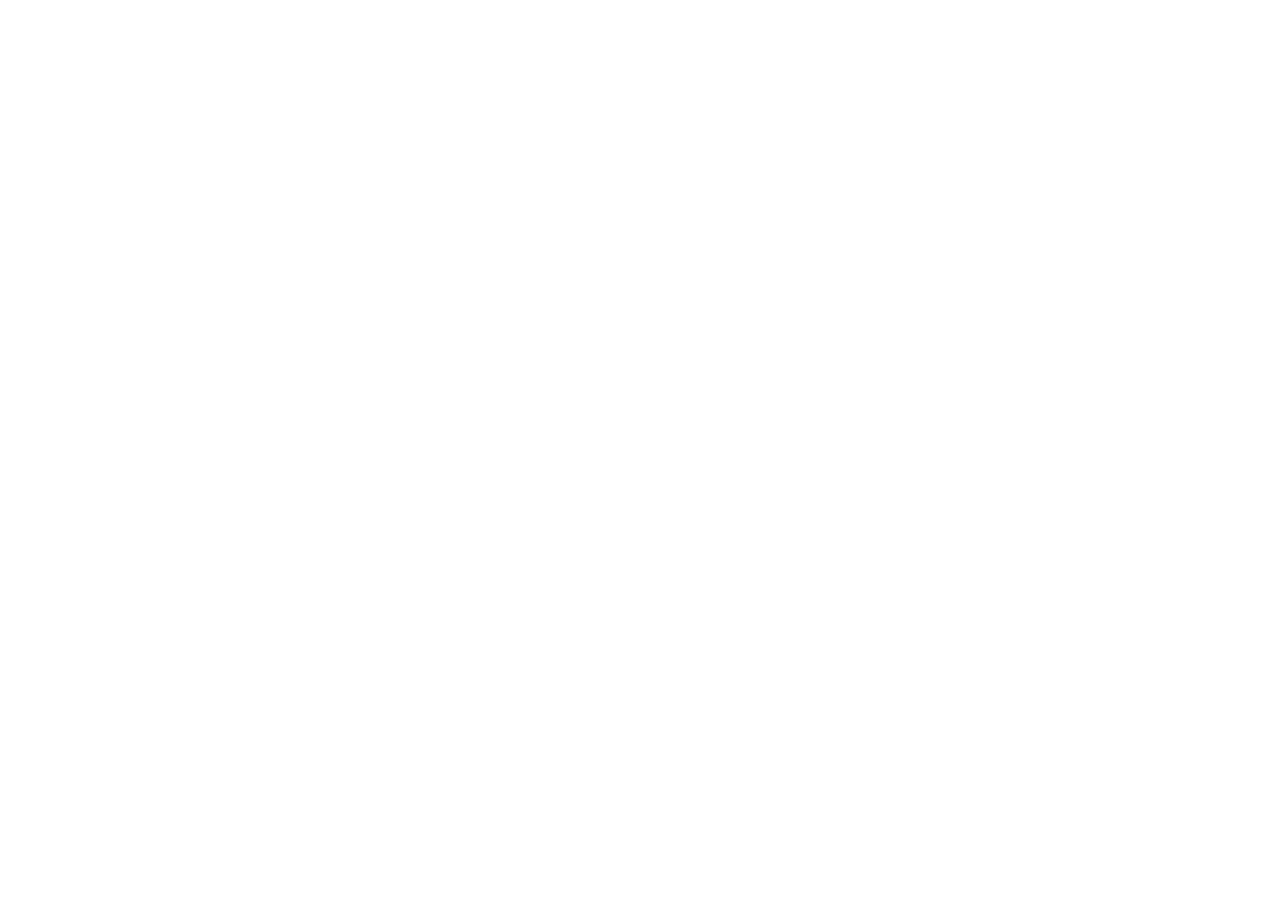
==== index.html @ 7d1f06b5 "Same Project" ====
<!DOCTYPE html>
<html lang="en">
<head>
    <meta charset="UTF-8">
    <meta name="viewport" content="width=device-width, initial-scale=1.0">
    <link href="./css/css.css" rel="stylesheet" />
    <title>Cat_Facts</title>
</head>
<body>
    <script src="./src/index.js"></script>
</body>
</html>
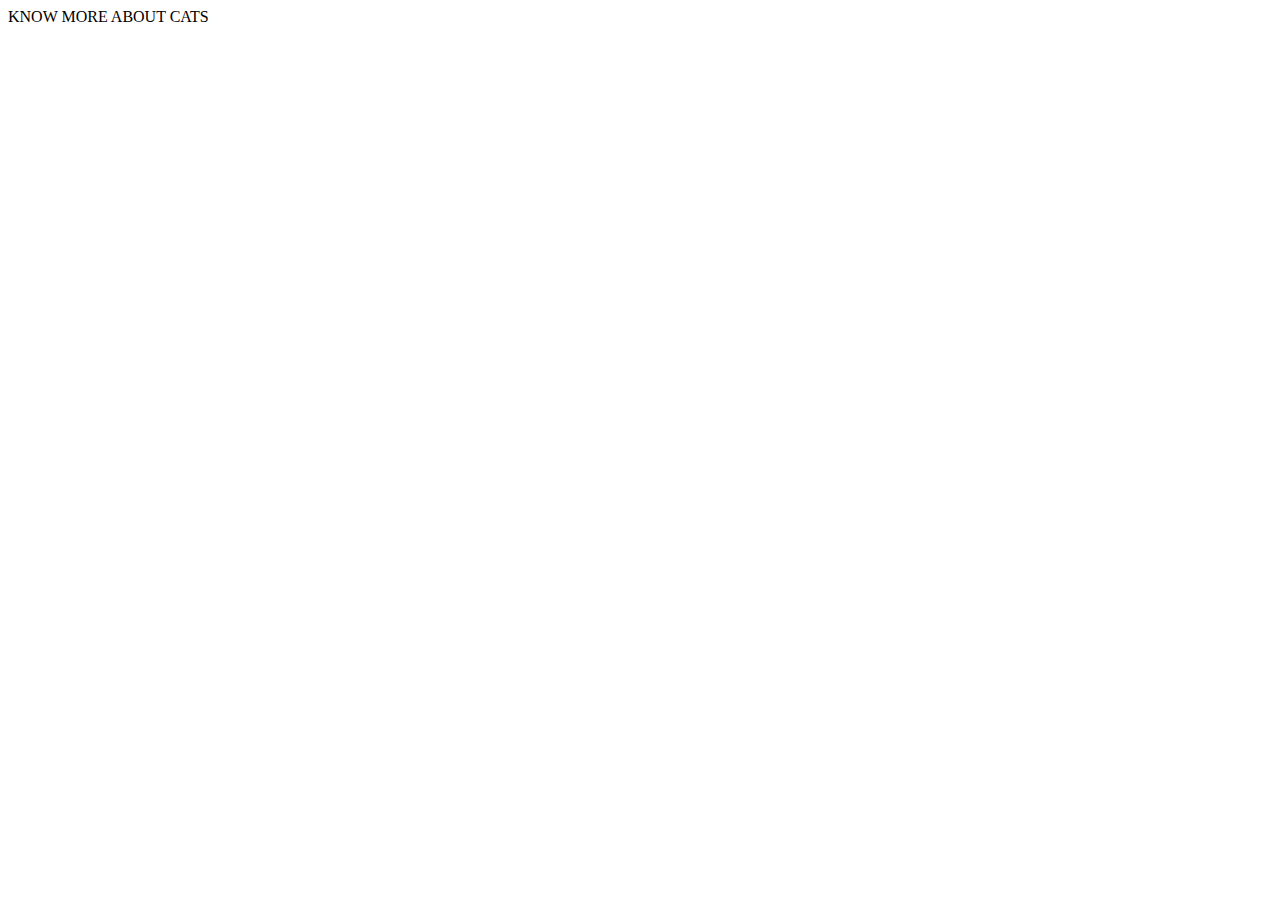
==== commit cea03b73: "Completed Top Bar" ====
--- a/index.html
+++ b/index.html
@@ -7,6 +7,10 @@
     <title>Cat_Facts</title>
 </head>
 <body>
+  <div id="top-bar">
+    <span>KNOW MORE ABOUT CATS</span>
+  </div>
+
     <script src="./src/index.js"></script>
 </body>
 </html>--- a/css/css.css
+++ b/css/css.css
@@ -0,0 +1,7 @@
+top-bar {
+  background-color: green;
+  color: white;
+  font-size: xx-large;
+  font-weight: 900;
+  padding: 10px;
+}
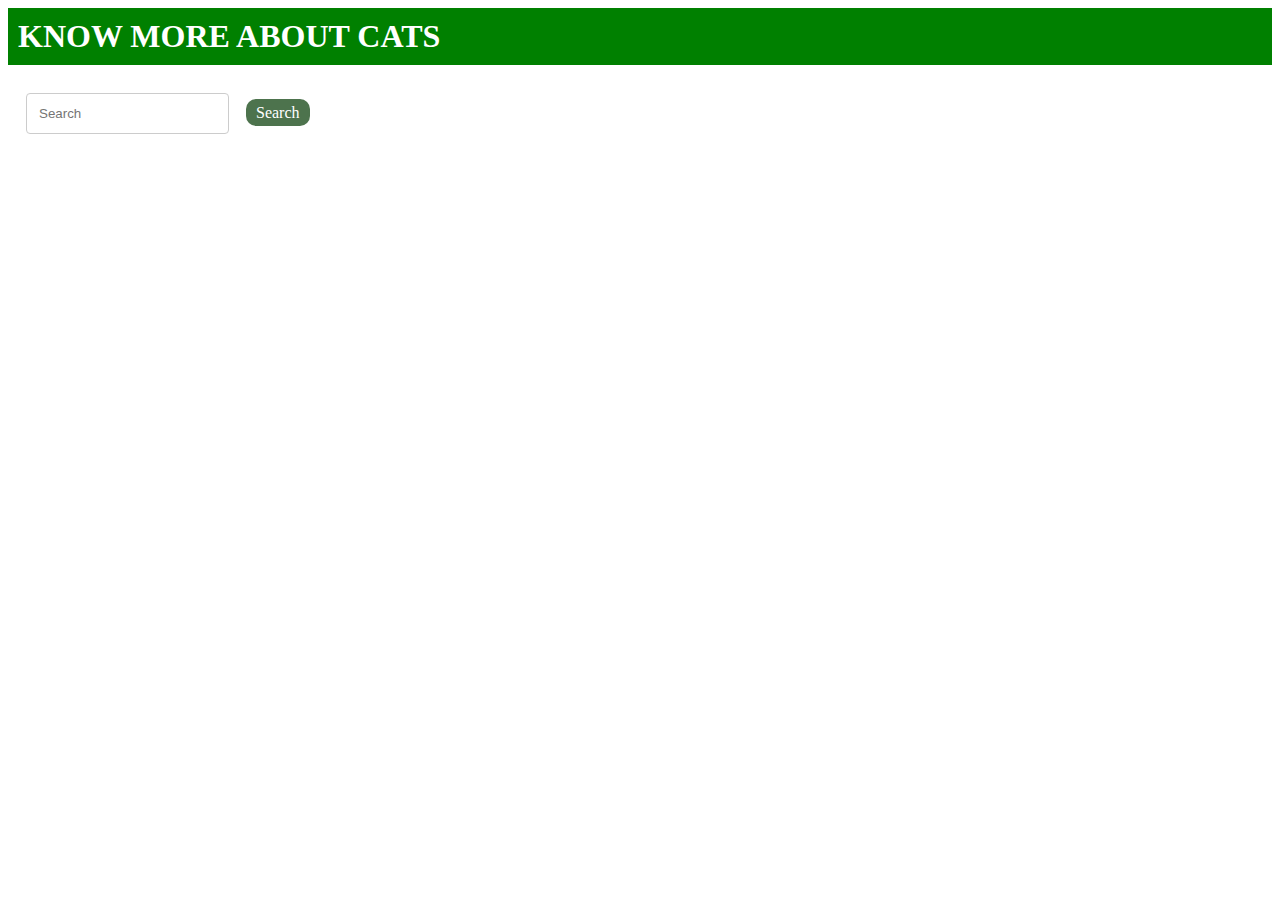
==== commit f4ae3c95: "Completed Search Section." ====
--- a/index.html
+++ b/index.html
@@ -11,6 +11,11 @@
     <span>KNOW MORE ABOUT CATS</span>
   </div>
 
+  <div id="search-section">
+    <input type="text" placeholder="Search"/>
+    <span>Search</span>
+  </div>
+
     <script src="./src/index.js"></script>
 </body>
 </html>--- a/css/css.css
+++ b/css/css.css
@@ -1,7 +1,32 @@
-top-bar {
+#top-bar {
   background-color: green;
   color: white;
   font-size: xx-large;
   font-weight: 900;
   padding: 10px;
 }
+
+#search-section{
+    margin-top: 10px;
+    padding: 10px;
+}
+#search-section   input{
+    padding: 12px 12px;
+    margin: 8px;
+    border: 1px solid #cccccc;
+    border-radius: 4px;
+}
+
+#search-section span{
+    background-color: rgb(77, 115, 77);
+    padding: 5px 10px;
+    margin: 0px 5px;
+    color: white;
+    border-radius: 10px;
+    cursor: pointer;
+    
+}
+
+#search-section span:hover{
+    background-color:rgba(77, 115, 77, 0.5);
+}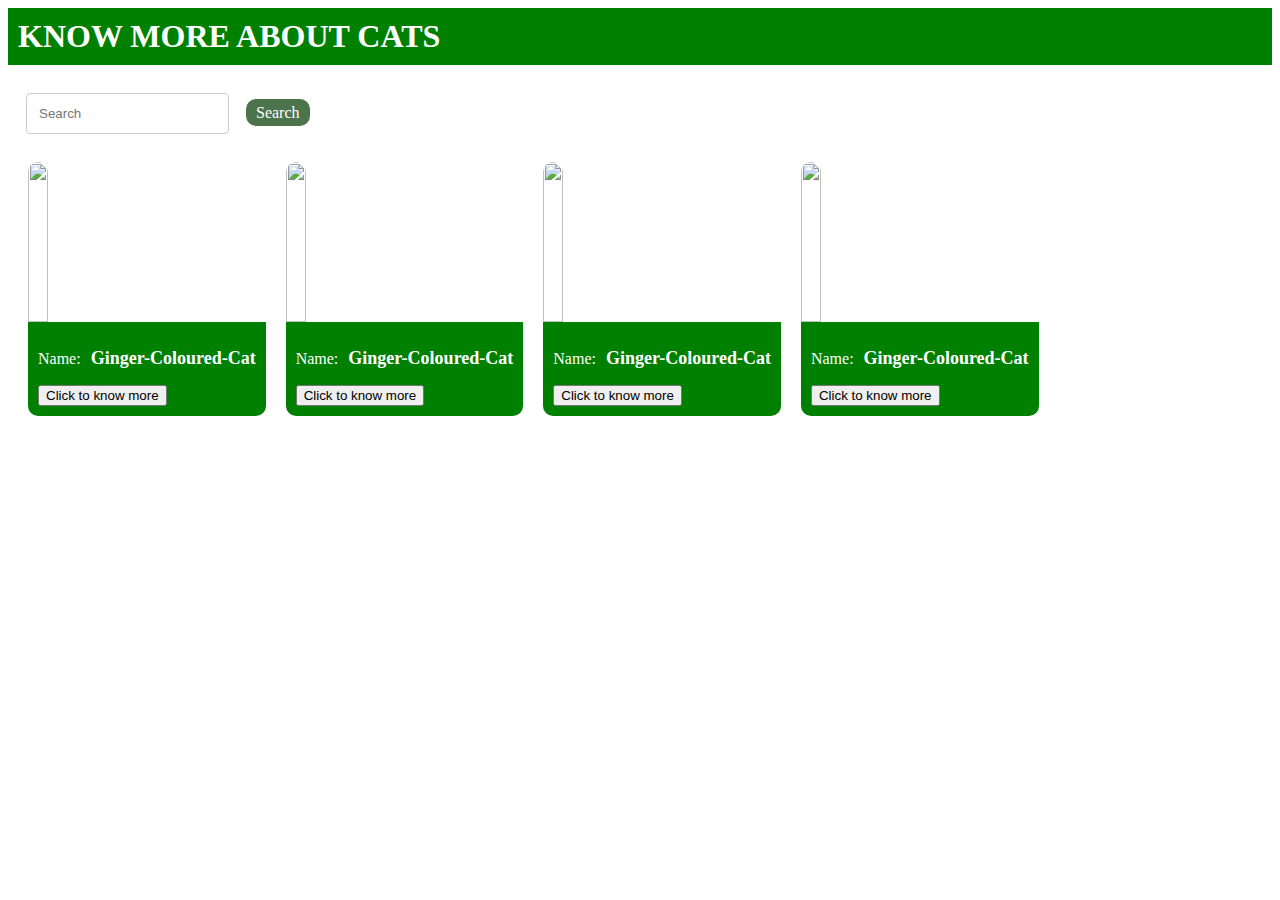
==== commit 955cd254: "Completed single cat section." ====
--- a/index.html
+++ b/index.html
@@ -1,21 +1,60 @@
 <!DOCTYPE html>
 <html lang="en">
-<head>
-    <meta charset="UTF-8">
-    <meta name="viewport" content="width=device-width, initial-scale=1.0">
+  <head>
+    <meta charset="UTF-8" />
+    <meta name="viewport" content="width=device-width, initial-scale=1.0" />
     <link href="./css/css.css" rel="stylesheet" />
     <title>Cat_Facts</title>
-</head>
-<body>
-  <div id="top-bar">
-    <span>KNOW MORE ABOUT CATS</span>
-  </div>
+  </head>
+  <body>
+    <div id="top-bar">
+      <span>KNOW MORE ABOUT CATS</span>
+    </div>
 
-  <div id="search-section">
-    <input type="text" placeholder="Search"/>
-    <span>Search</span>
-  </div>
+    <div id="search-section">
+      <input type="text" placeholder="Search" />
+      <span>Search</span>
+    </div>
+
+    <div id="all-cats">
+      <div class="a-cat">
+        <img
+          src="https://thevillagevets.com/wp-content/uploads/2022/08/five-facts-about-ginger-cats-atlanta-ga.jpg"
+        />
+        <div>
+          <p>Name:<span>Ginger-Coloured-Cat</span></p>
+          <button>Click to know more</button>
+        </div>
+      </div>
+      <div class="a-cat">
+        <img
+          src="https://thevillagevets.com/wp-content/uploads/2022/08/five-facts-about-ginger-cats-atlanta-ga.jpg"
+        />
+        <div>
+          <p>Name:<span>Ginger-Coloured-Cat</span></p>
+          <button>Click to know more</button>
+        </div>
+      </div>
+      <div class="a-cat">
+        <img
+          src="https://thevillagevets.com/wp-content/uploads/2022/08/five-facts-about-ginger-cats-atlanta-ga.jpg"
+        />
+        <div>
+          <p>Name:<span>Ginger-Coloured-Cat</span></p>
+          <button>Click to know more</button>
+        </div>
+      </div>
+      <div class="a-cat">
+        <img
+          src="https://thevillagevets.com/wp-content/uploads/2022/08/five-facts-about-ginger-cats-atlanta-ga.jpg"
+        />
+        <div>
+          <p>Name:<span>Ginger-Coloured-Cat</span></p>
+          <button>Click to know more</button>
+        </div>
+      </div>
+    </div>
 
     <script src="./src/index.js"></script>
-</body>
-</html>+  </body>
+</html>
--- a/css/css.css
+++ b/css/css.css
@@ -29,4 +29,35 @@
 
 #search-section span:hover{
     background-color:rgba(77, 115, 77, 0.5);
+}
+#all-cats{
+    padding: 10px;
+    display: flex;
+    flex-wrap: wrap;
+}
+
+.a-cat{
+    border-radius: 10px;
+    margin-left: 10px;
+    margin-right: 10px;
+}
+
+.a-cat img{
+    border-radius: 10px 10px 0px 0px;
+    height: 10em;
+    width: fit-content;
+    display: block;
+}
+
+.a-cat div{
+    background-color: green;
+    color: white;
+    padding: 10px;
+    border-radius: 0px 0px 10px 10px;
+}
+
+.a-cat span{
+    margin-left: 10px;
+    font-size: large;
+    font-weight: bold;
 }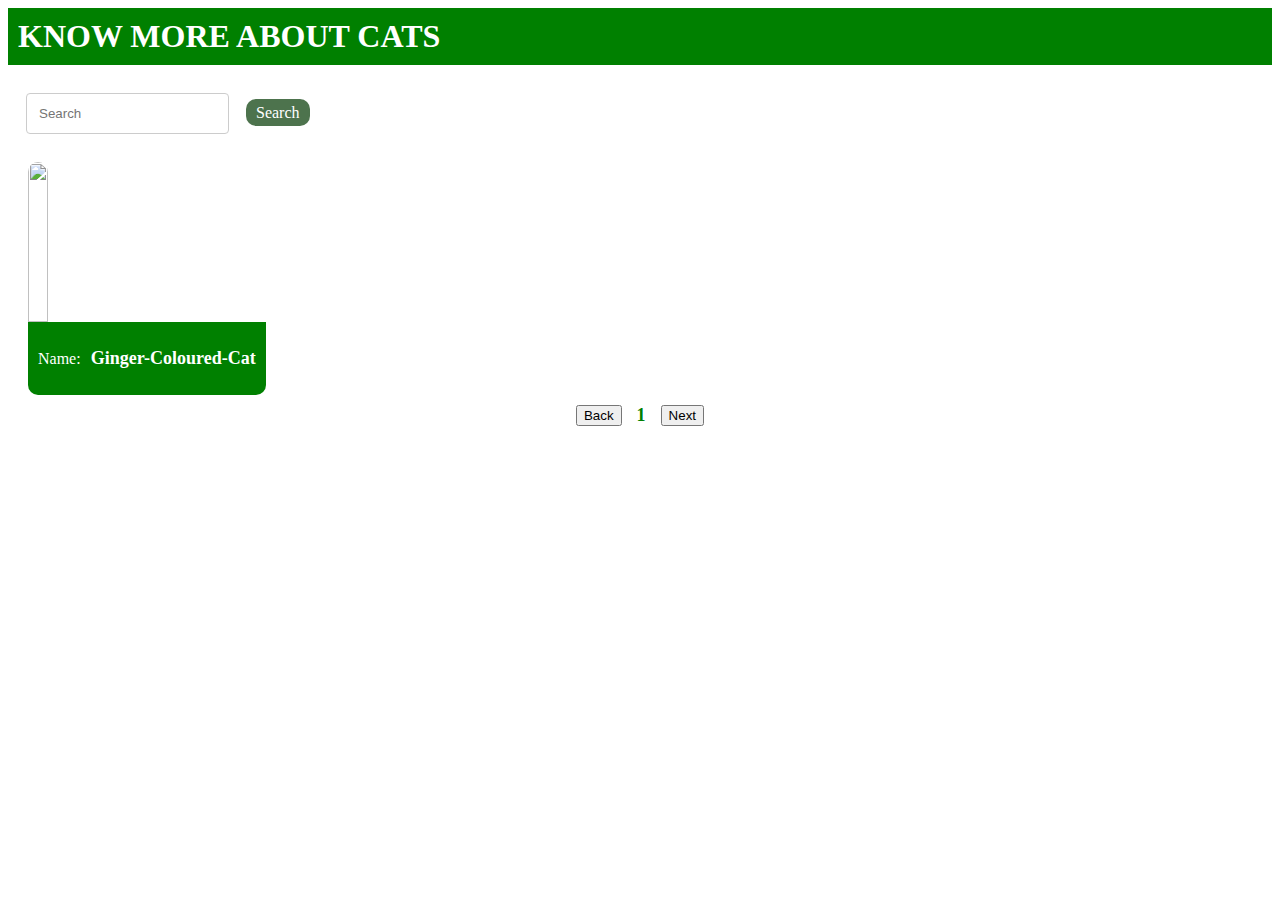
==== commit fb4ad434: "Completed Pagination." ====
--- a/index.html
+++ b/index.html
@@ -23,36 +23,17 @@
         />
         <div>
           <p>Name:<span>Ginger-Coloured-Cat</span></p>
-          <button>Click to know more</button>
+         
         </div>
       </div>
-      <div class="a-cat">
-        <img
-          src="https://thevillagevets.com/wp-content/uploads/2022/08/five-facts-about-ginger-cats-atlanta-ga.jpg"
-        />
-        <div>
-          <p>Name:<span>Ginger-Coloured-Cat</span></p>
-          <button>Click to know more</button>
+    </div>
+
+    <div id="bottom-bar">
+        <div id="pagination">
+            <button>Back</button>
+            <span>1</span>
+            <button>Next</button>
         </div>
-      </div>
-      <div class="a-cat">
-        <img
-          src="https://thevillagevets.com/wp-content/uploads/2022/08/five-facts-about-ginger-cats-atlanta-ga.jpg"
-        />
-        <div>
-          <p>Name:<span>Ginger-Coloured-Cat</span></p>
-          <button>Click to know more</button>
-        </div>
-      </div>
-      <div class="a-cat">
-        <img
-          src="https://thevillagevets.com/wp-content/uploads/2022/08/five-facts-about-ginger-cats-atlanta-ga.jpg"
-        />
-        <div>
-          <p>Name:<span>Ginger-Coloured-Cat</span></p>
-          <button>Click to know more</button>
-        </div>
-      </div>
     </div>
 
     <script src="./src/index.js"></script>
--- a/css/css.css
+++ b/css/css.css
@@ -1,3 +1,8 @@
+
+body{
+    position: relative;
+}
+
 #top-bar {
   background-color: green;
   color: white;
@@ -60,4 +65,18 @@
     margin-left: 10px;
     font-size: large;
     font-weight: bold;
-}+}
+
+#pagination{
+    display: flex;
+    width: 100%;
+    justify-content: center;
+    align-items: center;
+}
+#pagination span{
+    font-size: large;
+    font-weight: bold;
+    color: green;
+    margin-left: 15px;
+    margin-right: 15px;
+}
